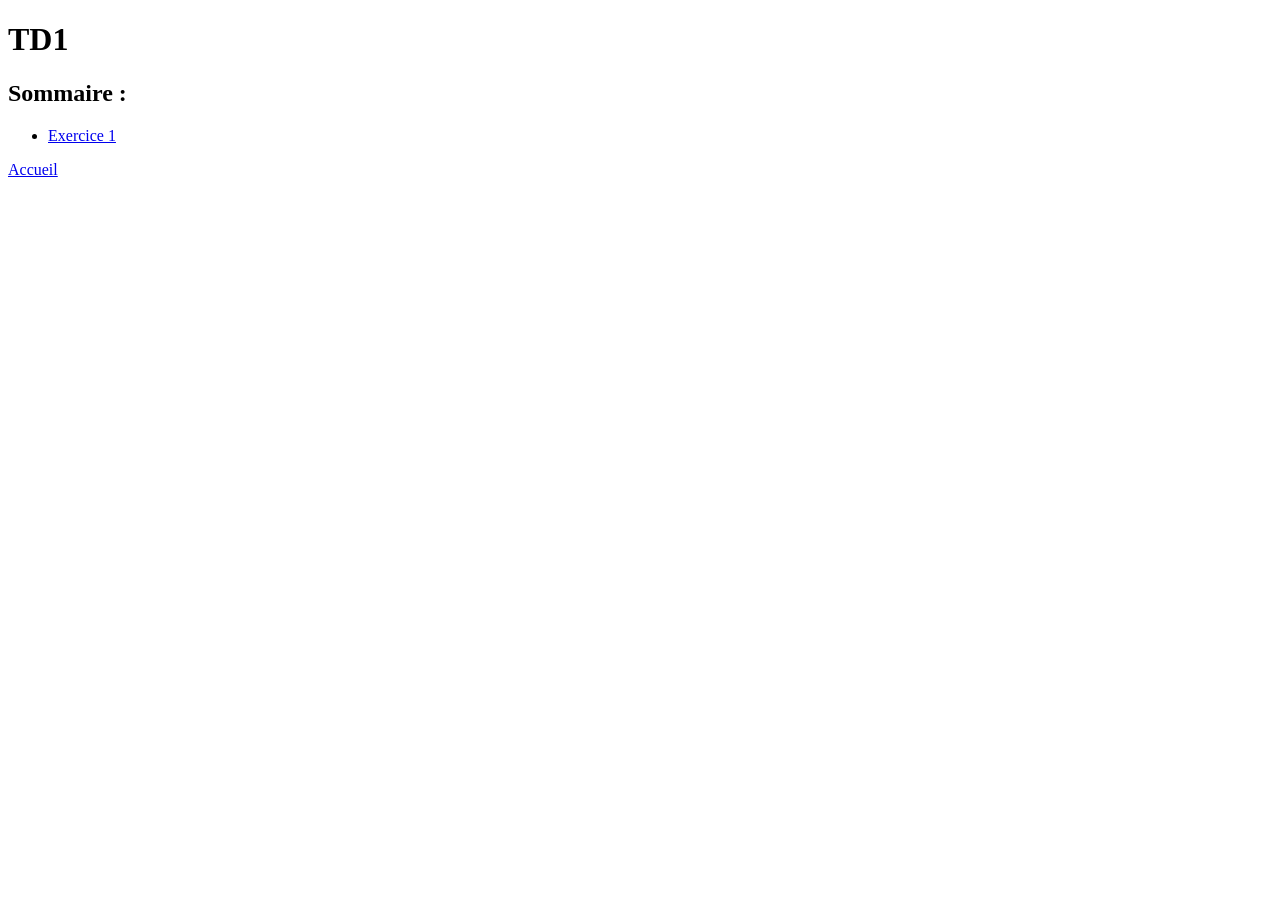
==== TD1/td1.html @ 038ab800 "Réalisation exercice 1" ====
<!DOCTYPE html>
<html lang="fr">
  <head>
    <meta charset="utf-8" />
    <title>TD1</title>
  </head>
  <body>
    <h1>TD1</h1>
    <h2>Sommaire&nbsp;:</h2>
    <ul>
      <li><a href="Exercice1/exercice1.html" target="_self">Exercice 1</a></li>
    </ul>
    <a href="../index.html">Accueil</a>
  </body>
</html>
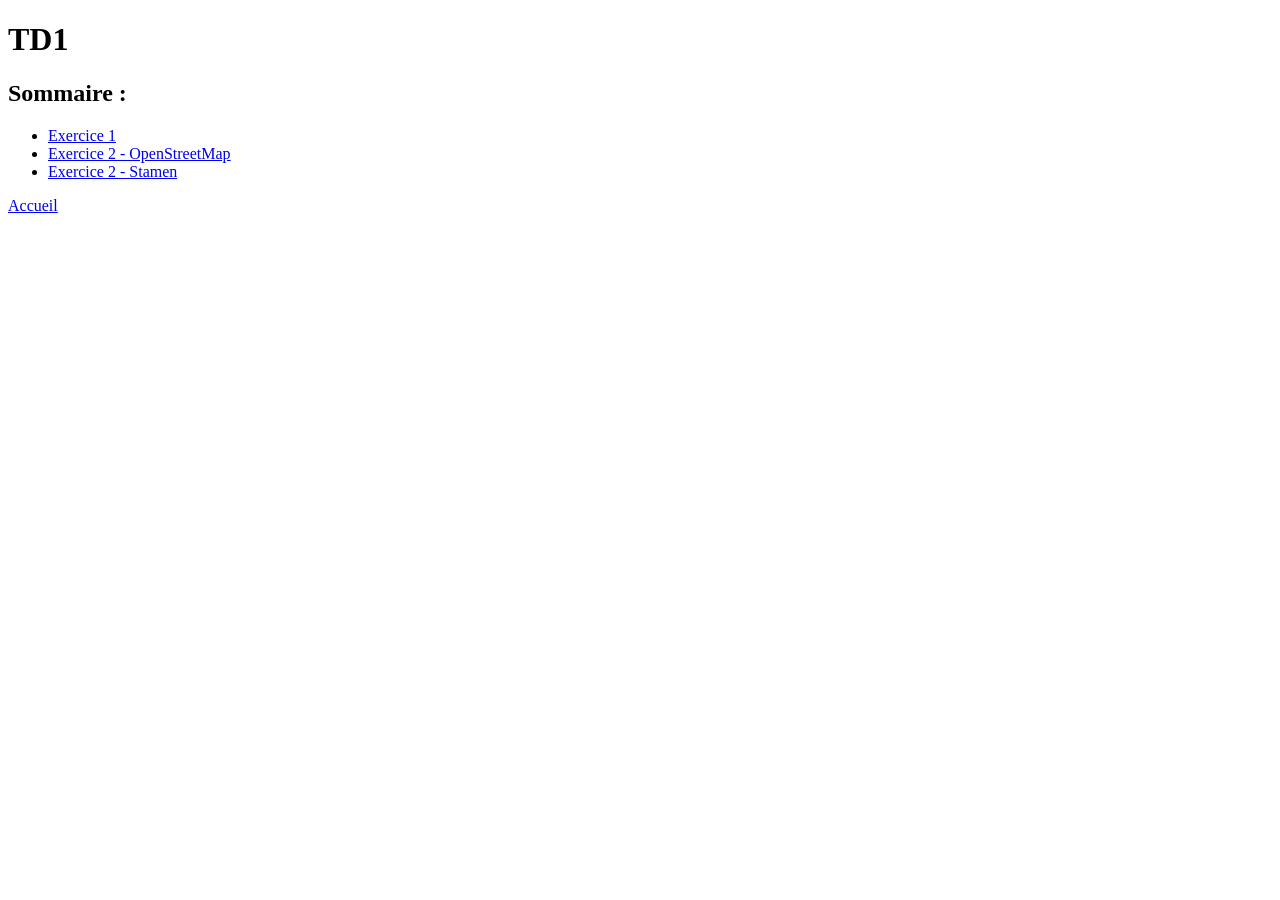
==== commit ab96eeb6: "Réalisation exercice 2 partie 1 et début exercice 2 partie 2" ====
--- a/TD1/td1.html
+++ b/TD1/td1.html
@@ -9,6 +9,8 @@
     <h2>Sommaire&nbsp;:</h2>
     <ul>
       <li><a href="Exercice1/exercice1.html" target="_self">Exercice 1</a></li>
+      <li><a href="Exercice2/exercice2_part1.html" target="_self">Exercice 2 - OpenStreetMap</a></li>
+      <li><a href="Exercice2/exercice2_part2.html" target="_self">Exercice 2 - Stamen</a></li>
     </ul>
     <a href="../index.html">Accueil</a>
   </body>
